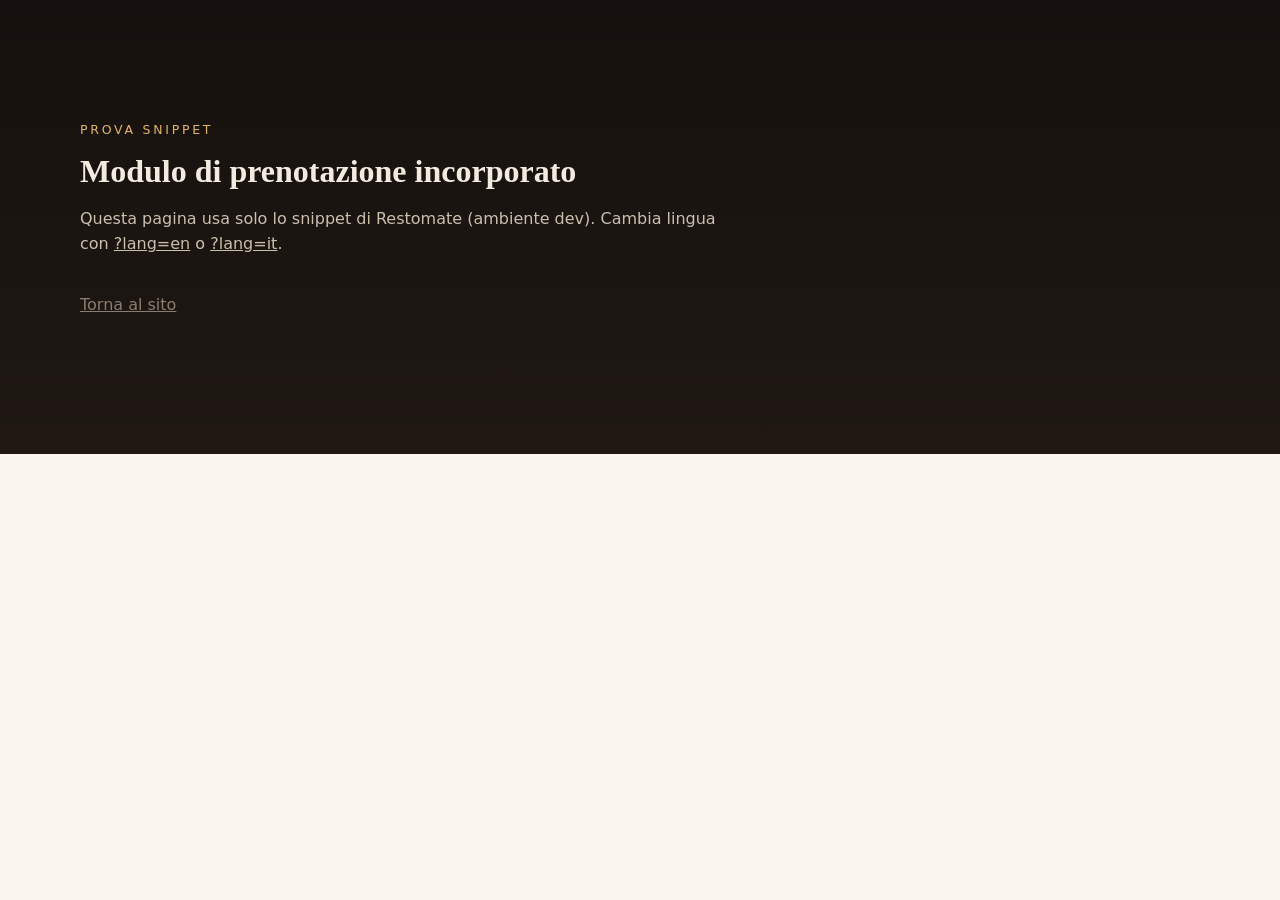
==== wwwroot/embed-test.html @ c26a0ff7 "Add embed test page using the Restomate snippet (dev)" ====
<!doctype html>
<html lang="it">
<head>
  <meta charset="utf-8">
  <meta name="viewport" content="width=device-width, initial-scale=1">
  <meta name="robots" content="noindex">
  <title>Prova del modulo di prenotazione incorporabile</title>
  <link rel="stylesheet" href="styles.css">
</head>
<body>
  <main class="section book">
    <div class="wrap">
      <div class="section-head">
        <p class="eyebrow">Prova snippet</p>
        <h1>Modulo di prenotazione incorporato</h1>
        <p class="muted-light">Questa pagina usa solo lo snippet di Restomate (ambiente dev). Cambia lingua con <a href="?lang=en">?lang=en</a> o <a href="?lang=it">?lang=it</a>.</p>
      </div>
      <div id="booking-host" data-restomate="278aa47b-0206-43b9-97e9-d2d16c61ba38"></div>
      <p class="social"><a href="index.html">Torna al sito</a></p>
    </div>
  </main>
  <script src="embed-test.js"></script>
  <script src="https://restomate-dev-o5arct3orrmsw.azurewebsites.net/embed.js" async></script>
</body>
</html>
---- wwwroot/styles.css ----
:root{--bg:#16110e;--bg2:#1f1813;--paper:#faf6ef;--ink:#2a2018;--gold:#c8923a;--gold2:#e2b567;--wine:#7a1f2b;--muted:#8a7d70;--line:rgba(0,0,0,.1);--r:18px;--shadow:0 18px 50px rgba(0,0,0,.18)}
*{box-sizing:border-box}html{scroll-behavior:smooth;scroll-padding-top:76px}
body{margin:0;font-family:Inter,system-ui,"Segoe UI",Roboto,sans-serif;color:var(--ink);background:var(--paper);line-height:1.6;-webkit-font-smoothing:antialiased}
h1,h2,h3{font-family:Georgia,"Playfair Display","Times New Roman",serif;line-height:1.15;margin:0 0 .5em}
h2{font-size:clamp(1.9rem,4vw,2.9rem)}h3{font-size:1.25rem}h3.small{font-size:1.05rem;margin-top:1.4rem}
a{color:inherit}img{max-width:100%}
.sr-only{position:absolute;width:1px;height:1px;overflow:hidden;clip:rect(0 0 0 0)}
.wrap{width:min(1120px,92%);margin:0 auto}
.section{padding:clamp(64px,10vw,120px) 0}
.section.dark{background:var(--bg);color:#f3ebe0}
.section-head{max-width:640px;margin-bottom:2.2rem}
.eyebrow{text-transform:uppercase;letter-spacing:.22em;font-size:.78rem;color:var(--gold2);margin:0 0 .8rem}
.eyebrow.dark{color:var(--wine)}
.muted{color:var(--muted)}.muted-light{color:#cbbfae}.hint{font-size:.88rem;color:var(--muted)}
.split{display:grid;grid-template-columns:1fr 1fr;gap:clamp(28px,6vw,72px);align-items:center}

.btn{display:inline-block;padding:.85rem 1.5rem;border-radius:999px;background:var(--gold);color:#1b130b;font-weight:600;text-decoration:none;border:2px solid var(--gold);cursor:pointer;font:inherit;font-weight:600;transition:transform .2s,background .2s,box-shadow .2s}
.btn:hover{background:var(--gold2);transform:translateY(-2px);box-shadow:0 10px 24px rgba(200,146,58,.35)}
.btn:disabled{opacity:.45;cursor:not-allowed;transform:none;box-shadow:none}
.btn-ghost{background:transparent;color:#fff;border-color:rgba(255,255,255,.55)}.btn-ghost:hover{background:rgba(255,255,255,.12);box-shadow:none}
.btn-outline{background:transparent;color:var(--ink);border-color:var(--ink)}.btn-outline:hover{background:var(--ink);color:#fff;box-shadow:none}
.btn-small{padding:.5rem 1.1rem}.btn-block{width:100%;margin-top:1rem;padding:1rem}
.link{background:none;border:0;color:var(--wine);text-decoration:underline;cursor:pointer;font:inherit}
.actions{display:flex;flex-wrap:wrap;gap:.8rem;margin-top:1.4rem}

.site-header{position:fixed;inset:0 0 auto 0;z-index:50;display:flex;align-items:center;justify-content:space-between;padding:.8rem 4%;transition:background .3s,box-shadow .3s}
.site-header.solid{background:rgba(22,17,14,.94);backdrop-filter:blur(10px);box-shadow:0 4px 24px rgba(0,0,0,.3)}
.brand{display:flex;align-items:center;gap:.7rem;color:#fff;text-decoration:none;line-height:1.1;font-size:.8rem;text-transform:uppercase;letter-spacing:.12em}
.brand strong{font-size:.95rem}.brand-mark{display:grid;place-items:center;width:42px;height:42px;border-radius:50%;border:2px solid var(--gold);font-family:Georgia,serif;color:var(--gold2);letter-spacing:0}
.nav{display:flex;align-items:center;gap:1.6rem}.nav a:not(.btn){color:#eee;text-decoration:none;font-size:.95rem;opacity:.9}.nav a:not(.btn):hover{color:var(--gold2)}
.nav-toggle{display:none;background:none;border:0;width:44px;height:44px;cursor:pointer;flex-direction:column;justify-content:center;gap:6px;align-items:center}
.nav-toggle i{display:block;width:24px;height:2px;background:#fff;transition:transform .25s,opacity .25s}
.nav-toggle[aria-expanded=true] i:nth-of-type(1){transform:translateY(8px) rotate(45deg)}.nav-toggle[aria-expanded=true] i:nth-of-type(2){opacity:0}.nav-toggle[aria-expanded=true] i:nth-of-type(3){transform:translateY(-8px) rotate(-45deg)}

.hero{position:relative;min-height:100svh;display:grid;align-items:center;color:#fff;overflow:hidden}
.hero-bg{position:absolute;inset:-10% 0;background:linear-gradient(180deg,rgba(22,17,14,.55),rgba(22,17,14,.85)),url(img/hero.jpg) center/cover,radial-gradient(circle at 70% 30%,#7a3b1c,#16110e 70%);will-change:transform}
.hero-inner{position:relative;width:min(1120px,92%);margin:0 auto;padding-top:80px;animation:rise .9s ease both}
.hero h1{font-size:clamp(2.8rem,8vw,6rem);margin-bottom:.3em}.lead{max-width:560px;font-size:1.2rem;color:#eadfce}
@keyframes rise{from{opacity:0;transform:translateY(26px)}to{opacity:1;transform:none}}

.reveal{opacity:0;transform:translateY(28px);transition:opacity .7s ease,transform .7s ease}.reveal.in{opacity:1;transform:none}
.facts{display:flex;gap:2rem;list-style:none;padding:0;margin:1.6rem 0 0;flex-wrap:wrap}.facts li{display:flex;flex-direction:column}.facts strong{font-family:Georgia,serif;font-size:1.15rem}.facts span{color:var(--muted);font-size:.9rem}
.photo-stack{position:relative;min-height:440px}
.photo{position:absolute;border-radius:var(--r);box-shadow:var(--shadow);background:linear-gradient(135deg,#a0522d,#4a2a14) center/cover}
.p1{inset:0 18% 22% 0;background-image:url(img/story-1.jpg),linear-gradient(135deg,#a0522d,#4a2a14)}.p2{inset:34% 0 0 38%;border:6px solid var(--paper);background-image:url(img/story-2.jpg),linear-gradient(135deg,#7a1f2b,#2b0d12)}

.tabs{display:flex;gap:.5rem;flex-wrap:wrap;margin-bottom:1.6rem}
.tab{background:transparent;color:#eadfce;border:1px solid rgba(255,255,255,.25);border-radius:999px;padding:.55rem 1.2rem;cursor:pointer;font:inherit;transition:.2s}
.tab:hover{border-color:var(--gold2)}.tab[aria-selected=true]{background:var(--gold);color:#1b130b;border-color:var(--gold)}
.menu-panel{display:grid;grid-template-columns:1fr 1fr;gap:.4rem 3rem;animation:rise .4s ease both}
.dish{padding:1rem 0;border-bottom:1px dashed rgba(255,255,255,.18)}.dish-top{display:flex;justify-content:space-between;gap:1rem;font-weight:600}.dish-top span:last-child{color:var(--gold2);white-space:nowrap}.dish p{margin:.2rem 0 0;color:#bfb2a1;font-size:.92rem}

.gallery{display:grid;grid-template-columns:repeat(4,1fr);grid-auto-rows:180px;gap:12px}
.g{border:0;border-radius:14px;cursor:zoom-in;background:linear-gradient(135deg,#6b3a1d,#2a170b) center/cover;transition:transform .3s,filter .3s;padding:0}
.g:hover{transform:scale(1.02);filter:brightness(1.1)}.g:nth-child(1){grid-column:span 2;grid-row:span 2}.g:nth-child(4){grid-row:span 2}.g:nth-child(5){grid-column:span 2}
.social{margin-top:1.4rem;color:var(--muted)}
.lightbox{border:0;padding:0;background:transparent;max-width:92vw;max-height:92vh;overflow:visible}.lightbox::backdrop{background:rgba(0,0,0,.85)}
#lb-img{width:min(92vw,1000px);height:min(80vh,700px);background:center/contain no-repeat #111;border-radius:12px}
#lb-close{position:absolute;right:-6px;top:-44px;background:none;border:0;color:#fff;font-size:2.2rem;cursor:pointer}

.book{background:linear-gradient(180deg,var(--bg),var(--bg2));color:#f3ebe0}
.book-card{background:#fff;color:var(--ink);border-radius:24px;padding:clamp(18px,3vw,36px);box-shadow:var(--shadow);max-width:960px;margin:0 auto}
.steps{display:flex;justify-content:center;gap:clamp(8px,3vw,32px);list-style:none;padding:0;margin:0 0 1.6rem;font-size:.9rem;color:var(--muted)}
.steps li{display:flex;align-items:center;gap:.5rem;opacity:.55}.steps li.active,.steps li.done{opacity:1}.steps li.active{color:var(--ink);font-weight:600}
.steps span{display:grid;place-items:center;width:28px;height:28px;border-radius:50%;background:#e8e0d2;font-weight:700}.steps li.active span{background:var(--gold)}.steps li.done span{background:#3d8a5a;color:#fff}
.status{display:none;padding:.8rem 1rem;border-radius:12px;margin-bottom:1rem}.status.error{display:block;background:#fdecec;color:#8a1c1c}
.step{animation:rise .4s ease both}[hidden]{display:none!important}
.pick-grid{display:grid;grid-template-columns:1.05fr 1fr;gap:1.6rem}
.panel{border:1px solid var(--line);border-radius:var(--r);padding:1.2rem}.panel h3{margin-bottom:.8rem}
.party{display:flex;justify-content:space-between;align-items:center;margin-bottom:1rem}.label{font-size:.8rem;text-transform:uppercase;letter-spacing:.1em;color:var(--muted)}
.stepper{display:flex;align-items:center;gap:.8rem}.stepper button{width:40px;height:40px;border-radius:50%;border:1px solid var(--line);background:#fff;font-size:1.3rem;cursor:pointer}.stepper button:hover:not(:disabled){border-color:var(--gold)}.stepper button:disabled{opacity:.35}
.stepper output{min-width:2ch;text-align:center;font-size:1.3rem;font-weight:700}
.cal-bar{display:flex;justify-content:space-between;align-items:center;margin-bottom:.6rem;text-transform:capitalize}.cal-bar button{width:36px;height:36px;border-radius:50%;border:0;background:#f2ece0;cursor:pointer;font-size:1.2rem}.cal-bar button:disabled{opacity:.3}
.cal-grid{display:grid;grid-template-columns:repeat(7,1fr);gap:4px;text-align:center}.cal-head{font-size:.75rem;color:var(--muted);padding:.3rem 0}
.cal-day{aspect-ratio:1;border:0;border-radius:10px;background:transparent;cursor:pointer;font:inherit}.cal-day:hover:not(:disabled){background:#f2ece0}.cal-day:disabled{opacity:.28;cursor:not-allowed}.cal-day.today{outline:1px solid var(--gold)}.cal-day.selected{background:var(--gold);font-weight:700}
.slots-group h4{margin:.8rem 0 .4rem;font-size:.8rem;text-transform:uppercase;letter-spacing:.1em;color:var(--muted)}.slot-list{display:flex;flex-wrap:wrap;gap:.5rem}
.slot{padding:.6rem 1rem;border-radius:12px;border:1px solid var(--line);background:#fff;cursor:pointer;font:inherit;font-weight:600;transition:.2s}.slot:hover{border-color:var(--gold);background:#fff8ea;transform:translateY(-1px)}
.chosen{display:flex;justify-content:space-between;align-items:center;gap:1rem;background:#faf3e4;border-radius:14px;padding:1rem 1.2rem;margin-bottom:1.2rem}.chosen strong{display:block;font-size:1.05rem}
.fields{display:grid;grid-template-columns:1fr 1fr;gap:1rem}.field:first-child{grid-column:1/-1}.field label{display:block;font-weight:600;margin-bottom:.3rem}
.field input{width:100%;padding:.85rem 1rem;border:1px solid #d8cfc0;border-radius:12px;font:inherit}.field input:focus{outline:2px solid var(--gold);border-color:transparent}.field input[aria-invalid=true]{border-color:#c0392b}
.field-error{color:#c0392b;font-size:.85rem;min-height:1.2em;margin:.2rem 0 0}
.confirmation{text-align:center;padding:2rem 0}.check{width:84px;height:84px;margin:0 auto 1rem;border-radius:50%;background:#3d8a5a;display:grid;place-items:center}
.check svg{width:52px;height:52px;fill:none;stroke:#fff;stroke-width:4;stroke-linecap:round;stroke-linejoin:round;stroke-dasharray:50;stroke-dashoffset:50;animation:draw .6s .2s ease forwards}@keyframes draw{to{stroke-dashoffset:0}}
.receipt{display:grid;grid-template-columns:repeat(4,1fr);gap:1rem;max-width:640px;margin:1.6rem auto;padding:1.2rem;background:#faf3e4;border-radius:16px}.receipt dt{font-size:.75rem;text-transform:uppercase;letter-spacing:.1em;color:var(--muted)}.receipt dd{margin:.2rem 0 0;font-weight:700}

.hours{list-style:none;padding:0;margin:0}.hours li{display:flex;justify-content:space-between;gap:1rem;padding:.6rem 0;border-bottom:1px solid var(--line)}
.map iframe{width:100%;height:380px;border:0;border-radius:var(--r);box-shadow:var(--shadow)}
.site-footer{background:var(--bg);color:#bfb2a1;padding:2rem 0;font-size:.9rem}.site-footer .wrap{display:flex;flex-wrap:wrap;justify-content:space-between;gap:.6rem}.site-footer strong{color:#fff}

@media(max-width:860px){
 .split,.pick-grid{grid-template-columns:1fr}.photo-stack{min-height:360px}.menu-panel{grid-template-columns:1fr}
 .gallery{grid-template-columns:repeat(2,1fr);grid-auto-rows:150px}.g:nth-child(n){grid-column:auto;grid-row:auto}.g:nth-child(1){grid-column:span 2}
 .nav-toggle{display:flex}.nav{position:fixed;inset:0 0 auto 0;top:64px;flex-direction:column;background:rgba(22,17,14,.98);padding:1.4rem;gap:1.2rem;transform:translateY(-130%);transition:transform .3s}.nav.open{transform:none}
 .fields{grid-template-columns:1fr}.receipt{grid-template-columns:1fr 1fr}
}
@media(prefers-reduced-motion:reduce){*{animation:none!important;transition:none!important}.reveal{opacity:1;transform:none}html{scroll-behavior:auto}}

/* ---------- selettore lingua e ritocchi ---------- */
.header-right{display:flex;align-items:center;gap:1.2rem}
.lang{position:relative;display:grid;grid-template-columns:1fr 1fr;background:rgba(255,255,255,.12);border:1px solid rgba(255,255,255,.25);border-radius:999px;padding:3px;isolation:isolate}
.lang button{position:relative;z-index:1;background:none;border:0;color:#eee;font:inherit;font-size:.78rem;font-weight:700;letter-spacing:.08em;padding:.35rem .8rem;border-radius:999px;cursor:pointer;transition:color .25s;min-width:44px;min-height:32px}
.lang button[aria-pressed=true]{color:#1b130b}
.lang-thumb{position:absolute;z-index:0;top:3px;bottom:3px;left:3px;width:calc(50% - 3px);background:var(--gold);border-radius:999px;transition:transform .3s cubic-bezier(.4,.1,.2,1)}
.lang[data-active=en] .lang-thumb{transform:translateX(100%)}
.lang:hover{border-color:var(--gold2)}
.steps em{font-style:normal}
.steps li.done span{font-size:0}
.steps li.done span::after{content:"\2713";font-size:.95rem;line-height:1}
.confirmation .muted{margin-top:1.2rem}
@media(max-width:860px){
 .steps li{font-size:inherit}.steps li em{display:none}.steps li.active em{display:inline}
 .header-right{gap:.5rem}
}
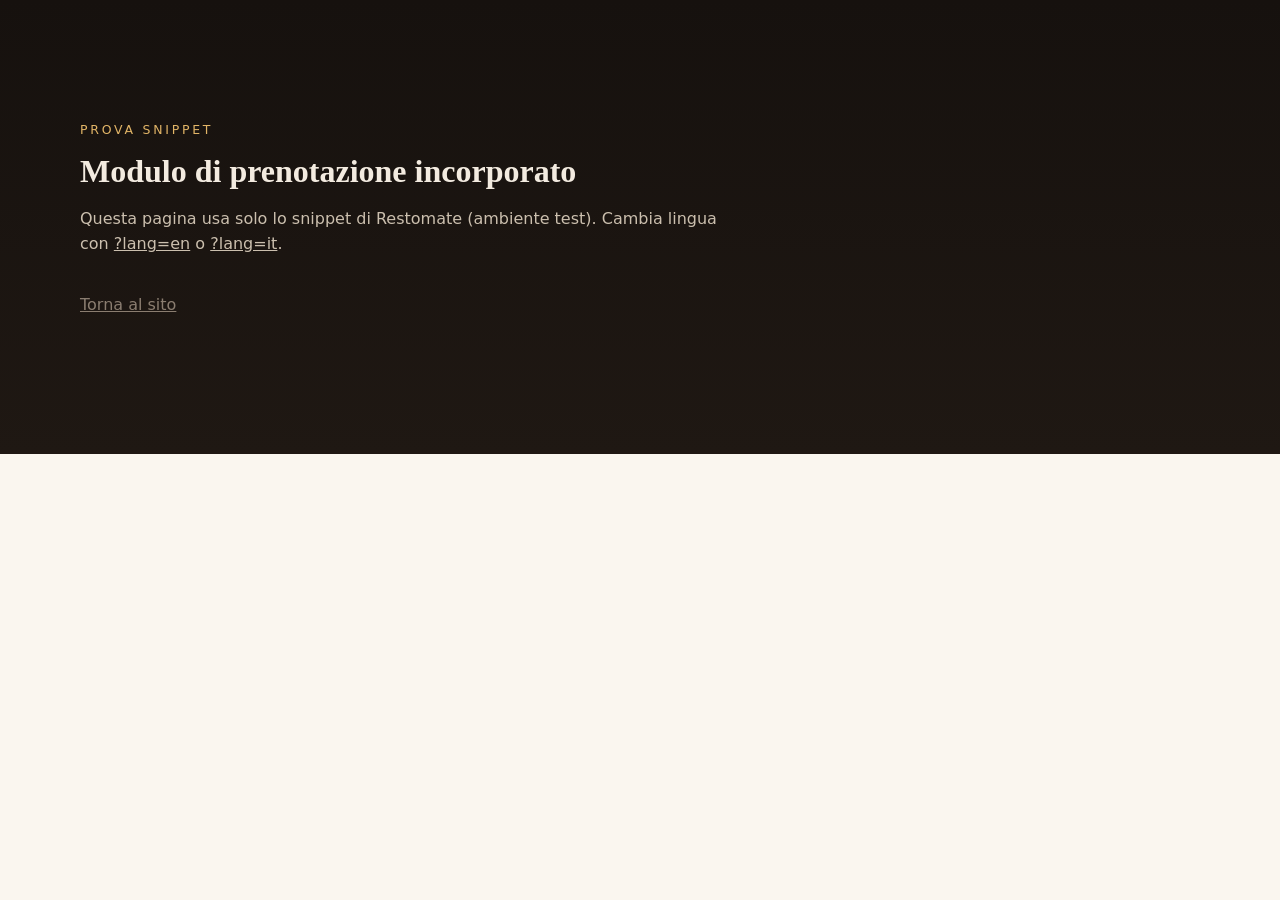
==== commit 09f0e0b8: "Point embed test page to the test environment" ====
--- a/wwwroot/embed-test.html
+++ b/wwwroot/embed-test.html
@@ -13,13 +13,13 @@
       <div class="section-head">
         <p class="eyebrow">Prova snippet</p>
         <h1>Modulo di prenotazione incorporato</h1>
-        <p class="muted-light">Questa pagina usa solo lo snippet di Restomate (ambiente dev). Cambia lingua con <a href="?lang=en">?lang=en</a> o <a href="?lang=it">?lang=it</a>.</p>
+        <p class="muted-light">Questa pagina usa solo lo snippet di Restomate (ambiente test). Cambia lingua con <a href="?lang=en">?lang=en</a> o <a href="?lang=it">?lang=it</a>.</p>
       </div>
-      <div id="booking-host" data-restomate="278aa47b-0206-43b9-97e9-d2d16c61ba38"></div>
+      <div id="booking-host" data-restomate="f4179182-7153-4801-b2ee-1505938e8a58"></div>
       <p class="social"><a href="index.html">Torna al sito</a></p>
     </div>
   </main>
   <script src="embed-test.js"></script>
-  <script src="https://restomate-dev-o5arct3orrmsw.azurewebsites.net/embed.js" async></script>
+  <script src="https://restomate-test-ab3k9.azurewebsites.net/embed.js" async></script>
 </body>
 </html>
